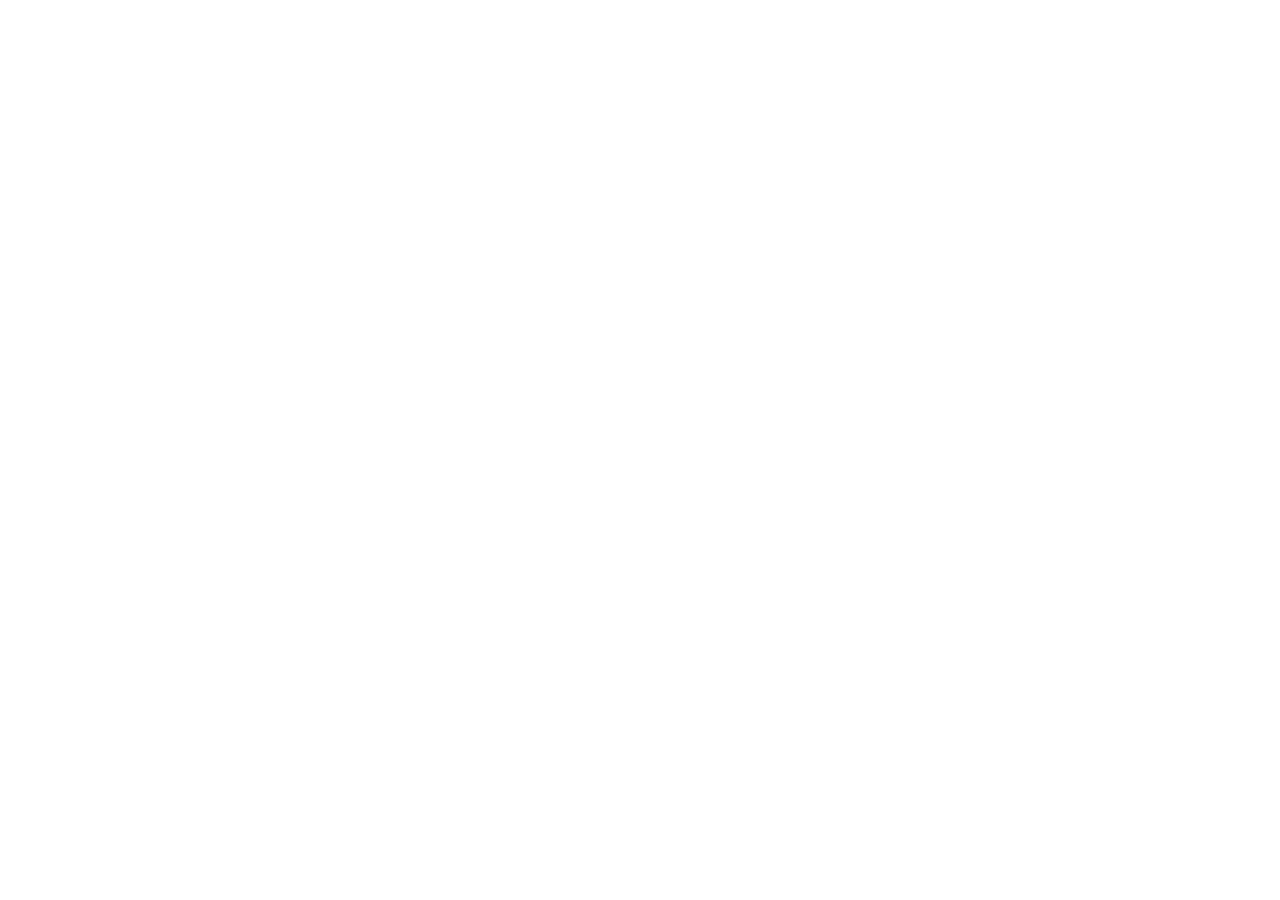
==== frontend.html @ 6ada8e87 "Add files via upload" ====
<!DOCTYPE html>
<html lang="en">
<head>
    <meta charset="UTF-8">
    <meta http-equiv="X-UA-Compatible" content="IE=edge">
    <meta name="viewport" content="width=device-width, initial-scale=1.0">
    <title>Shop Phone</title>
</head>
<body>
    
</body>
</html>
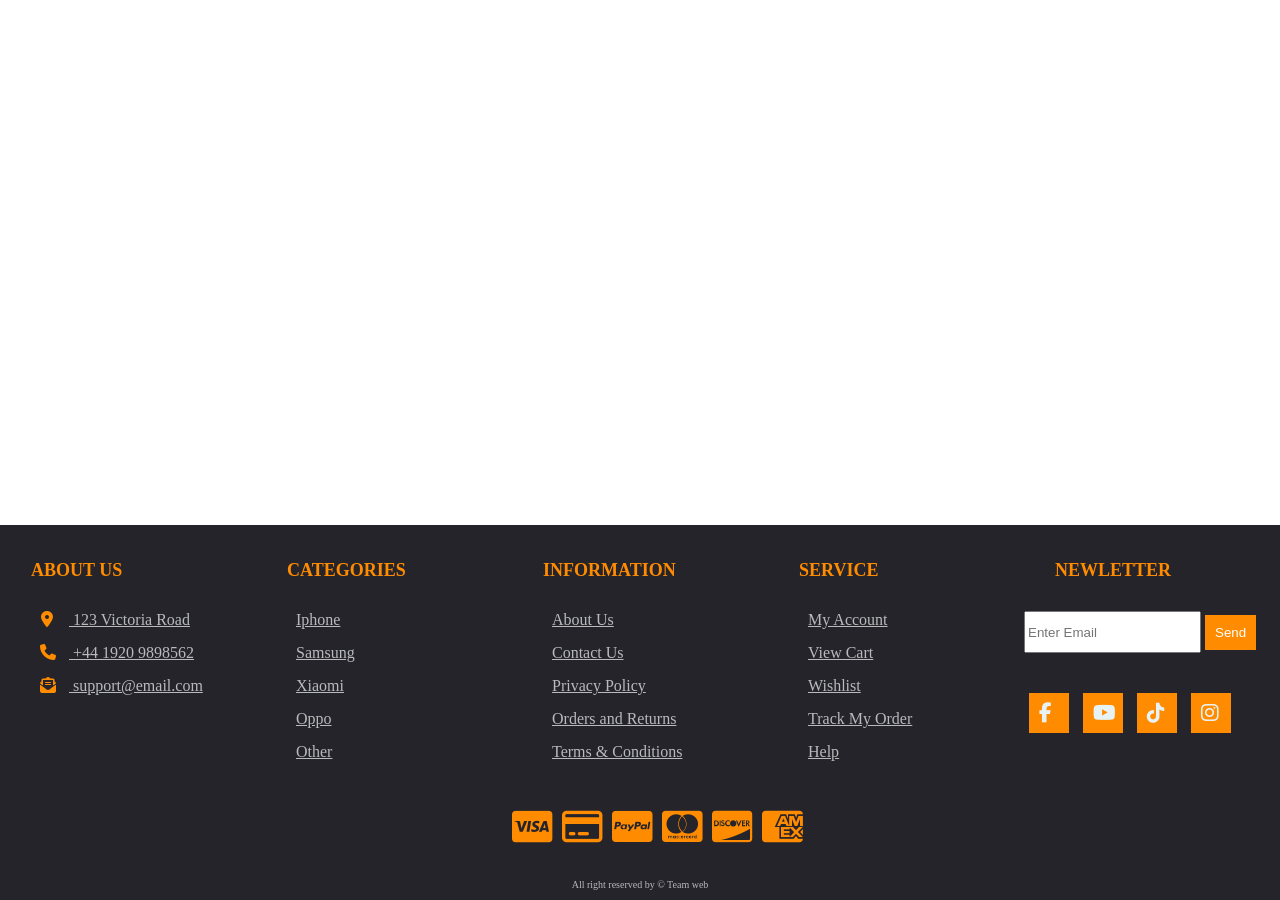
==== commit 45a9bbf0: "Yen_footer" ====
--- a/frontend.html
+++ b/frontend.html
@@ -1,12 +1,110 @@
 <!DOCTYPE html>
 <html lang="en">
 <head>
-    <meta charset="UTF-8">
-    <meta http-equiv="X-UA-Compatible" content="IE=edge">
-    <meta name="viewport" content="width=device-width, initial-scale=1.0">
     <title>Shop Phone</title>
+    <link rel="stylesheet" href="style.css">
+	<link rel="stylesheet" href="style_footer.css">
+	<link rel="stylesheet" href="https://cdnjs.cloudflare.com/ajax/libs/font-awesome/6.3.0/css/all.min.css">
 </head>
 <body>
+    <div id="main">
+        <div id="header">
+            <div id="nav">
+
+            </div>
+            <div id="seach_btn">
+
+            </div>
+        </div>
+        <div id="content">
+
+        </div>
+       <div>
+		<footer id="footer">
+            <div class="top-footer">
+                <div class="col">
+                    <div class="footer">
+                        <h3 class="footer-title">About Us</h3>
+                        <ul class="footer-links">
+                            <li><a href="#"><i class="fa fa-location-dot"></i> 123 Victoria Road</a></li>
+                            <li><a href="#"><i class="fa fa-phone"></i> +44 1920 9898562</a></li>
+                            <li><a href="#"><i class="fa fa-envelope-open-text"></i> support@email.com</a></li>
+                        </ul>
+                    </div>
+                </div>
+
+                <div class="col">
+                    <div class="footer">
+                        <h3 class="footer-title">Categories</h3>
+                        <ul class="footer-links">
+                            <li><a href="#">Iphone</a></li>
+                            <li><a href="#">Samsung</a></li>
+                            <li><a href="#">Xiaomi</a></li>
+                            <li><a href="#">Oppo</a></li>
+                            <li><a href="#">Other</a></li>
+                        </ul>
+                    </div>
+                </div>
+
+                <div class="col">
+                    <div class="footer">
+                        <h3 class="footer-title">Information</h3>
+                        <ul class="footer-links">
+                            <li><a href="#">About Us</a></li>
+                            <li><a href="#">Contact Us</a></li>
+                            <li><a href="#">Privacy Policy</a></li>
+                            <li><a href="#">Orders and Returns</a></li>
+                            <li><a href="#">Terms & Conditions</a></li>
+                        </ul>
+                    </div>
+                </div>
+
+                <div class="col">
+                    <div class="footer">
+                        <h3 class="footer-title">Service</h3>
+                        <ul class="footer-links">
+                            <li><a href="#">My Account</a></li>
+                            <li><a href="#">View Cart</a></li>
+                            <li><a href="#">Wishlist</a></li>
+                            <li><a href="#">Track My Order</a></li>
+                            <li><a href="#">Help</a></li>
+                        </ul>
+                    </div>
+                </div>
+                <div class="col">
+                    <div class="footer">
+                        <h3 class="footer-title">Newletter</h3>
+                        <form action="" class="form-send">
+                            <div class="send-box">
+                                <input type="text" name="" placeholder="Enter Email">
+                                <button class="btn" type="submit">Send</button>
+                            </div>
+                        </form>
     
-</body>
+                        <div class="socials">
+                                <a href="#"><i class="fa-brands fa-facebook-f"></i></a>
+                                <a href="#"><i class="fa-brands fa-youtube"></i></a>
+                                <a href="#"><i class="fa-brands fa-tiktok"></i></a>
+                                <a href="#"><i class="fa-brands fa-instagram"></i></a>                 
+                        </div>
+                    </div>
+                </div>
+            </div>           
+    		<div class="bottom-footer" >
+                    <ul class="footer-payments">
+                        <li><a href="#"><i class="fa-brands fa-cc-visa"></i></a></li>
+                        <li><a href="#"><i class="fa-regular fa-credit-card"></i></a></li>
+                        <li><a href="#"><i class="fa-brands fa-cc-paypal"></i></a></li>
+                        <li><a href="#"><i class="fa-brands fa-cc-mastercard"></i></a></li>
+                        <li><a href="#"><i class="fa-brands fa-cc-discover"></i></a></li>
+                        <li><a href="#"><i class="fa-brands fa-cc-amex"></i></a></li>
+                    </ul>
+                    <span class="copyright">
+                       
+                        <p>All right reserved by &copy; Team web </p>
+                   </span>
+                </div>
+		</footer>
+	   </div>
+	</body>
 </html>
--- a/style_footer.css
+++ b/style_footer.css
@@ -0,0 +1,113 @@
+html,body{
+    margin: 0;
+    padding: 0;
+    height: 100%;
+}
+#main{
+    min-height: 100%;
+    position: relative;
+}
+#footer {
+    background : #25242a;
+    color: #B9BABC;
+    position: absolute;
+    bottom: 0;
+    width: 100%;
+  }
+  
+.top-footer {
+    display: flex;
+    margin-top: 5px;
+    flex-wrap: wrap;
+    justify-content: space-around;
+  }
+  
+  .col {
+    flex-basis: 20%;
+  }
+  
+  .footer {
+    margin: 30px 0px;
+  
+  }
+  
+  .footer ul {
+    list-style: none;
+  }
+  
+  .footer .footer-title {
+    color: darkorange;
+    text-transform: uppercase;
+    font-size: 18px;
+    margin: 0px 31px 30px;
+  }
+  
+  .footer-links li+li {
+    margin-top: 15px;
+  }
+  
+  .footer-links li a {
+    color: #B9BABC;
+  }
+  
+  .footer-links li i {
+    margin-right: 15px;
+    color: darkorange;
+    width: 14px;
+    text-align: center;
+  }
+  
+  .footer-links li a:hover {
+    color: darkorange;
+  }
+  
+  .copyright {
+    margin-top: 30px;
+    margin-bottom: px;
+    display: block;
+    font-size: 10px;
+  }
+  
+  .footer-payments li {
+    display: inline-block;
+    margin-right: 5px;
+  }
+  
+  .footer-payments li a {
+    color: darkorange;
+    font-size: 36px;
+    display: block;
+  }
+  
+  .bottom-footer {
+    text-align: center;
+  }
+  
+  .socials {
+    margin-top: 2.2em;
+  }
+  
+  .socials a {
+    background: darkorange;
+    width: 40px;
+    height: 40px;
+    display: inline-block;
+    margin: 5px;
+  }
+  
+  .socials a i {
+    color: #e7f2f4;
+    padding: 10px 10px ;
+    font-size: 20px;
+  }
+  
+  .btn {
+    border: none;
+    background: darkorange;
+    color: #fff;
+    padding: 10px 10px;
+  }
+  
+  .send-box input {
+    height: 36px;
+  }
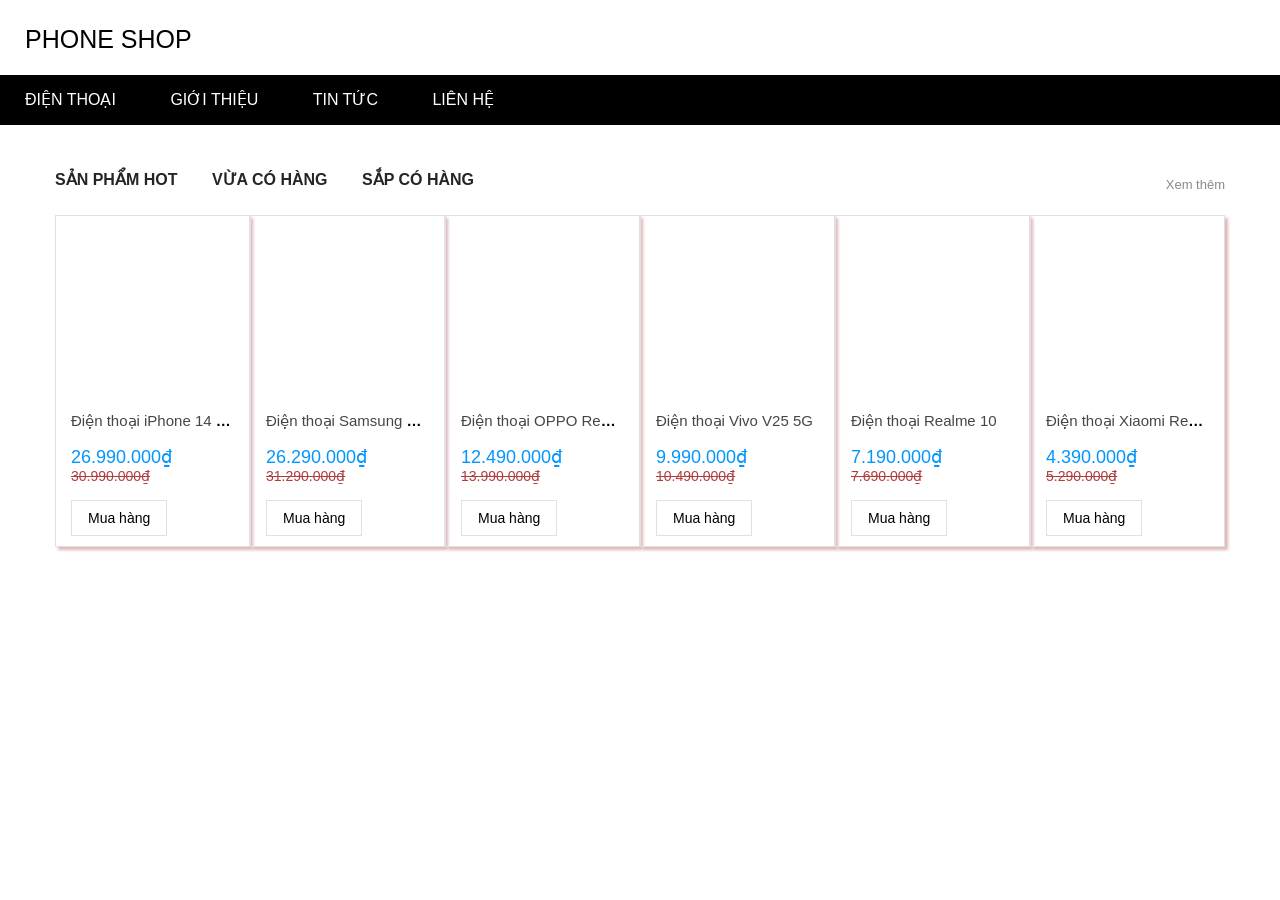
==== commit bdb69c1d: "Add files via upload" ====
--- a/frontend.html
+++ b/frontend.html
@@ -1,110 +1,262 @@
 <!DOCTYPE html>
 <html lang="en">
 <head>
-    <title>Shop Phone</title>
+    <title>Phone Shop</title>
+    <meta charset="UTF-8">
+    <meta http-equiv="X-UA-Compatible" content="IE=edge">
+    <meta name="viewport" content="width=device-width, initial-scale=1.0">
     <link rel="stylesheet" href="style.css">
-	<link rel="stylesheet" href="style_footer.css">
-	<link rel="stylesheet" href="https://cdnjs.cloudflare.com/ajax/libs/font-awesome/6.3.0/css/all.min.css">
+    <link rel="icon" href="./assets/image/icon_mobile_shop.png">
+    <link rel="stylesheet" href="./assets/fonts/themify-icons/themify-icons.css">
 </head>
 <body>
     <div id="main">
+        <div id="logo">
+            Phone Shop
+        </div>
         <div id="header">
-            <div id="nav">
-
+
+            <!-- begin nav -->
+            <ul id="nav">
+                <li>
+                    <a href="#">Điện thoại</a>
+                    <ul class="subnav">
+                        <li><a href="#">Iphone</a></li>
+                        <li><a href="#">oppo</a></li>
+                        <li><a href="#">samsung</a></li>
+                        <li><a href="#">khác</a></li>
+                    </ul>
+                </li>
+                <li><a href="#">Giới thiệu</a></li>
+                <li><a href="#">Tin tức</a></li>
+                <li><a href="#">Liên hệ</a></li>
+            </ul>
+
+            <!-- end nav -->
+
+            <!-- begin search -->
+            <div id="search">
+                <i class="search-icon ti-search">
+                    <input class="search-btn" type="search" placeholder="Tìm kiếm">
+                </i>
             </div>
-            <div id="seach_btn">
-
-            </div>
-        </div>
+        </div>
+        </div>
+        <!-- Content section -->
         <div id="content">
-
-        </div>
-       <div>
-		<footer id="footer">
-            <div class="top-footer">
-                <div class="col">
-                    <div class="footer">
-                        <h3 class="footer-title">About Us</h3>
-                        <ul class="footer-links">
-                            <li><a href="#"><i class="fa fa-location-dot"></i> 123 Victoria Road</a></li>
-                            <li><a href="#"><i class="fa fa-phone"></i> +44 1920 9898562</a></li>
-                            <li><a href="#"><i class="fa fa-envelope-open-text"></i> support@email.com</a></li>
+            <!-- section tab product -->
+            <div class="section_tab_product">
+                <div class="container">
+                    <div class="wrap_tab_index">
+                        <ul class="nav-tab">
+                            <li class="p-l-0">
+                                <a href="">Sản phẩm hot</a>
+                            </li>
+                            <li>
+                                <a href="">Vừa có hàng</a>
+                            </li>
+                            <li>
+                                <a href="">Sắp có hàng</a>
+                            </li>
                         </ul>
+
+                        <div class="btn-see-more">
+                            <a href="#">
+                                Xem thêm
+                                <i class="ti-angle-right"></i>
+                            </a>
+                        </div>
+
+                        <div class="tab-content">
+                            <div class="swiper-container">
+                                <div id="swiper-wrap" class="swiper-wrapper">
+                                    <div class="swiper-slide tab-slide-1">
+                                        <div class="item_product_main">
+                                            <form action="">
+                                                <div class="product-thumbnail">
+                                                    <a href="" class="image_thumb">
+                                                        <img src="./assets/image/iphone/iphone_14_pro_128gb_tim.jpg" alt="">
+                                                    </a>
+
+                                                </div>
+                                                <div class="info-product">
+                                                    <h3 class="product-name">
+                                                        <a href="" title="Điện thoại iPhone 14 Pro 128GB">Điện thoại iPhone 14 Pro 128GB</a>
+                                                    </h3>
+
+                                                    <div class="price-box">
+                                                        <span class="price">26.990.000₫</span>
+                                                        <span class="compare-price">30.990.000₫</span>
+                                                    </div>
+
+                                                    <div class="action-cart">
+                                                        <button class="btn-buy">Mua hàng</button>
+                                                    </div>
+                                                </div>
+                                            </form>
+                                        </div>
+                                    </div>
+
+                                    <div class="swiper-slide tab-slide-2">
+                                        <div class="item_product_main">
+                                            <form action="">
+                                                <div class="product-thumbnail">
+                                                    <a href="" class="image_thumb">
+                                                        <img src="./assets/image/samsung/samsung_galaxy_s22_ultra_5g_256gb.jpg" alt="">
+                                                    </a>
+
+                                                </div>
+                                                <div class="info-product">
+                                                    <h3 class="product-name">
+                                                        <a href="" title="Điện thoại Samsung Galaxy S22 Ultra 5G">Điện thoại Samsung Galaxy S22 Ultra 5G</a>
+                                                    </h3>
+
+                                                    <div class="price-box">
+                                                        <span class="price">26.290.000₫</span>
+                                                        <span class="compare-price">31.290.000₫</span>
+                                                    </div>
+
+                                                    <div class="action-cart">
+                                                        <button class="btn-buy">Mua hàng</button>
+                                                    </div>
+                                                </div>
+                                            </form>
+                                        </div>
+                                    </div>
+
+                                    <div class="swiper-slide tab-slide-3">
+                                        <div class="item_product_main">
+                                            <form action="">
+                                                <div class="product-thumbnail">
+                                                    <a href="" class="image_thumb">
+                                                        <img src="./assets/image/oppo/oppo_reno8_5g.jpg" alt="">
+                                                    </a>
+
+                                                </div>
+                                                <div class="info-product">
+                                                    <h3 class="product-name">
+                                                        <a href="" title="Điện thoại OPPO Reno8 5G">Điện thoại OPPO Reno8 5G</a>
+                                                    </h3>
+
+                                                    <div class="price-box">
+                                                        <span class="price">12.490.000₫</span>
+                                                        <span class="compare-price">13.990.000₫</span>
+                                                    </div>
+
+                                                    <div class="action-cart">
+                                                        <button class="btn-buy">Mua hàng</button>
+                                                    </div>
+                                                </div>
+                                            </form>
+                                        </div>
+                                    </div>
+
+                                    <div class="swiper-slide tab-slide-4">
+                                        <div class="item_product_main">
+                                            <form action="">
+                                                <div class="product-thumbnail">
+                                                    <a href="" class="image_thumb">
+                                                        <img src="./assets/image/vivo/vivo_v25_5g.jpg" alt="">
+                                                    </a>
+
+                                                </div>
+                                                <div class="info-product">
+                                                    <h3 class="product-name">
+                                                        <a href="" title="Điện thoại Vivo V25 5G">Điện thoại Vivo V25 5G</a>
+                                                    </h3>
+
+                                                    <div class="price-box">
+                                                        <span class="price">9.990.000₫</span>
+                                                        <span class="compare-price">10.490.000₫</span>
+                                                    </div>
+
+                                                    <div class="action-cart">
+                                                        <button class="btn-buy">Mua hàng</button>
+                                                    </div>
+                                                </div>
+                                            </form>
+                                        </div>
+                                    </div>
+
+                                    <div class="swiper-slide tab-slide-5">
+                                        <div class="item_product_main">
+                                            <form action="">
+                                                <div class="product-thumbnail">
+                                                    <a href="" class="image_thumb">
+                                                        <img src="./assets/image/realme/realme_10.jpg" alt="">
+                                                    </a>
+
+                                                </div>
+                                                <div class="info-product">
+                                                    <h3 class="product-name">
+                                                        <a href="" title="Điện thoại Realme 10">Điện thoại Realme 10</a>
+                                                    </h3>
+
+                                                    <div class="price-box">
+                                                        <span class="price">7.190.000₫</span>
+                                                        <span class="compare-price">7.690.000₫</span>
+                                                    </div>
+
+                                                    <div class="action-cart">
+                                                        <button class="btn-buy">Mua hàng</button>
+                                                    </div>
+                                                </div>
+                                            </form>
+                                        </div>
+                                    </div>
+
+                                    <div class="swiper-slide tab-slide-6">
+                                        <div class="item_product_main">
+                                            <form action="">
+                                                <div class="product-thumbnail">
+                                                    <a href="" class="image_thumb">
+                                                        <img src="./assets/image/xiaomi/xiaomi_redmi_note_11.jpg" alt="">
+                                                    </a>
+
+                                                </div>
+                                                <div class="info-product">
+                                                    <h3 class="product-name">
+                                                        <a href="">Điện thoại Xiaomi Redmi Note 11 (6GB/128GB)</a>
+                                                    </h3>
+
+                                                    <div class="price-box">
+                                                        <span class="price">4.390.000₫</span>
+                                                        <span class="compare-price">5.290.000₫</span>
+                                                    </div>
+
+                                                    <div class="action-cart">
+                                                        <button class="btn-buy">Mua hàng</button>
+                                                    </div>
+                                                </div>
+                                            </form>
+                                        </div>
+                                    </div>
+
+                                </div>
+                            </div>
+                        </div>
+
                     </div>
                 </div>
-
-                <div class="col">
-                    <div class="footer">
-                        <h3 class="footer-title">Categories</h3>
-                        <ul class="footer-links">
-                            <li><a href="#">Iphone</a></li>
-                            <li><a href="#">Samsung</a></li>
-                            <li><a href="#">Xiaomi</a></li>
-                            <li><a href="#">Oppo</a></li>
-                            <li><a href="#">Other</a></li>
-                        </ul>
-                    </div>
-                </div>
-
-                <div class="col">
-                    <div class="footer">
-                        <h3 class="footer-title">Information</h3>
-                        <ul class="footer-links">
-                            <li><a href="#">About Us</a></li>
-                            <li><a href="#">Contact Us</a></li>
-                            <li><a href="#">Privacy Policy</a></li>
-                            <li><a href="#">Orders and Returns</a></li>
-                            <li><a href="#">Terms & Conditions</a></li>
-                        </ul>
-                    </div>
-                </div>
-
-                <div class="col">
-                    <div class="footer">
-                        <h3 class="footer-title">Service</h3>
-                        <ul class="footer-links">
-                            <li><a href="#">My Account</a></li>
-                            <li><a href="#">View Cart</a></li>
-                            <li><a href="#">Wishlist</a></li>
-                            <li><a href="#">Track My Order</a></li>
-                            <li><a href="#">Help</a></li>
-                        </ul>
-                    </div>
-                </div>
-                <div class="col">
-                    <div class="footer">
-                        <h3 class="footer-title">Newletter</h3>
-                        <form action="" class="form-send">
-                            <div class="send-box">
-                                <input type="text" name="" placeholder="Enter Email">
-                                <button class="btn" type="submit">Send</button>
-                            </div>
-                        </form>
-    
-                        <div class="socials">
-                                <a href="#"><i class="fa-brands fa-facebook-f"></i></a>
-                                <a href="#"><i class="fa-brands fa-youtube"></i></a>
-                                <a href="#"><i class="fa-brands fa-tiktok"></i></a>
-                                <a href="#"><i class="fa-brands fa-instagram"></i></a>                 
+            </div>
+            <!-- ---------------------------------------------------------- -->
+
+            <!-- section brand -->
+            <div class="section_brand">
+                <div class="container">
+                    <div class="swiper_brand">
+                        <div class="swiper-wrapper">
+
                         </div>
                     </div>
                 </div>
-            </div>           
-    		<div class="bottom-footer" >
-                    <ul class="footer-payments">
-                        <li><a href="#"><i class="fa-brands fa-cc-visa"></i></a></li>
-                        <li><a href="#"><i class="fa-regular fa-credit-card"></i></a></li>
-                        <li><a href="#"><i class="fa-brands fa-cc-paypal"></i></a></li>
-                        <li><a href="#"><i class="fa-brands fa-cc-mastercard"></i></a></li>
-                        <li><a href="#"><i class="fa-brands fa-cc-discover"></i></a></li>
-                        <li><a href="#"><i class="fa-brands fa-cc-amex"></i></a></li>
-                    </ul>
-                    <span class="copyright">
-                       
-                        <p>All right reserved by &copy; Team web </p>
-                   </span>
-                </div>
-		</footer>
-	   </div>
-	</body>
+            </div>
+
+        </div>
+        <div id="footer">
+            
+        </div>
+    </div>
+    <script src="./assets/js/content.js"></script>
+</body>
 </html>
--- a/style.css
+++ b/style.css
@@ -0,0 +1,413 @@
+* {
+    padding: 0;
+    margin: 0;
+    box-sizing: border-box;
+}
+
+
+/*
+1.Từ ngoài vào trong
+2.Từ trên xuống dưới
+3.Từ tổng quan đến chi tiết
+ */
+
+
+/*
+1.Vị trí
+2.Kích thước
+3.Màu sắc
+4.Kiểu dáng 
+ */
+
+html {
+    font-family: Arial, Helvetica, sans-serif;
+    font-weight: 400;
+}
+.clear_fix::after {
+    display: block;
+    clear: both;
+    content: "";
+}
+
+.p-l-0 {
+    padding-left: 0 !important; 
+}
+
+#main {}
+
+#logo {
+    box-sizing: border-box;
+    width: 50%;
+    height: 50px;
+    margin-left: 25px;
+    margin-top: 25px;
+    text-transform: uppercase;
+    font-size: 25px;
+}
+
+#header {
+    height: 50px;
+    background-color: #000;
+}
+
+#nav {
+    display: inline-block;
+}
+
+#nav,
+.subnav {
+    list-style-type: none;
+}
+
+#nav>li {
+    display: inline-block;
+}
+
+#nav li {
+    text-transform: uppercase;
+    position: relative;
+}
+
+#nav li:hover .subnav {
+    display: block;
+}
+
+#nav>li>a {
+    color: #fff;
+}
+
+#nav li a {
+    display: block;
+    text-decoration: none;
+    line-height: 50px;
+    padding: 0 25px;
+}
+
+#nav>li:hover>a {
+    color: #000;
+    background-color: #ccc;
+}
+
+#nav .subnav {
+    display: none;
+    position: absolute;
+    background-color: #fff;
+    box-shadow: 0 0 10px rgba(0, 0, 0, 0.5);
+}
+
+#nav .subnav a {
+    color: #000;
+    padding: 0 30px;
+    line-height: 40px;
+}
+
+#nav .subnav li:hover a {
+    color: #fff;
+    background-color: #ccc;
+}
+
+#search {
+    float: right;
+}
+
+#search .search-btn {
+    display: none;
+    float: right;
+    margin-top: 10px;
+    margin-left: 10px;
+    line-height: 25px;
+    border-radius: 5px;
+}
+
+#search .search-icon {
+    color: #fff;
+    float: right;
+    line-height: 50px;
+    padding: 0 16px;
+    cursor: pointer;
+}
+
+#search .search-icon:hover .search-btn {
+    display: block;
+}
+
+#search .search-icon:hover {
+    background-color: #ccc;
+    color: #000;
+}
+
+/* #container {}
+/* Product tab section */
+.section_tab_product {
+    margin: 40px 0;
+    width: 100%;
+}
+
+.container {
+    max-width: 1200px;
+    padding: 0 15px;
+    width: 100%;
+    margin-left: auto;
+    margin-right: auto;
+}
+
+.wrap_tab_index {
+    position: relative;
+    left: 0;
+    right: 0;
+}
+
+.container .button_show_tab {
+    color: #0496fd;
+}
+
+.container .nav-tab {
+    display: inline-block;
+    margin-bottom: 20px;
+    font-size: 16px;
+    text-transform: uppercase;
+    list-style: none;
+}
+
+.container .nav-tab li {
+    display: inline-block;
+    line-height: 30px;
+    padding: 0 15px;
+    cursor: pointer;
+    font-weight: 700;
+}
+
+.container .nav-tab a {
+    color: #252529;
+    text-decoration: none;
+}
+
+.container .nav-tab a:hover {
+    color: #0496fd;
+}
+
+.wrap_tab_index .btn-see-more {
+    display: inline-block;
+    margin-top: 10px;
+    font-weight: 400;
+}
+
+.btn-see-more{
+    float: right;
+}
+.wrap_tab_index .btn-see-more a {
+    text-decoration: none;
+    color: #898989;
+    font-size: 13px;
+}
+
+.wrap_tab_index .btn-see-more i {
+    font-size: 9px;
+    font-weight: bolder;
+}
+
+.container .wrap_tab_index .btn-see-more a:hover {
+    color: #0496fd;
+}
+
+.tab-content {
+
+}
+
+.swiper-container {
+
+}
+
+.swiper-wrapper {
+    width: 100%;
+    height: 100%;
+    display: flex;
+}
+
+.swiper-slide {
+    width: 195px;
+}
+
+.item_product_main {
+    padding: 20px 15px 10px;
+    border: 1px solid #e1e1e1;
+    box-shadow: 3px 3px 3px rgb(221, 183, 183);
+}
+
+
+
+.item_product_main .product-thumbnail .image_thumb {
+    display: block;
+    height: 160px;
+}
+
+.item_product_main .product-thumbnail .image_thumb img {
+    height: 100%;
+    max-width: 100%;
+    max-height: 100%;
+}
+.image_thumb:hover > img{
+    transform: translatey(-15px);
+    transition: all 0.5s ease;
+}
+
+.item_product_main .info-product {
+    margin-top: 16px;
+}
+
+.item_product_main .info-product .product-name {
+    font-size: 15px;
+    white-space: nowrap;
+    text-overflow: ellipsis;
+    overflow: hidden;
+}
+.item_product_main .info-product .product-name a {
+    text-decoration: none;
+    color: #464646;
+    font-weight: 500;
+}
+.item_product_main .info-product .product-name:hover,
+.item_product_main .info-product .product-name a:hover {
+    color: #0496fd;
+}
+
+.item_product_main .info-product .price-box {
+        margin-top: 16px;
+}
+
+.item_product_main .info-product .price {
+    color: #0496fd;
+    font-size: 18px;
+}
+
+.item_product_main .info-product .compare-price {
+    display: block;
+    color: #b03d3d;
+    text-decoration: line-through;
+    font-size: 14px;
+    font-weight: 400;
+}
+
+.item_product_main .info-product .action-cart {
+    margin-top: 16px;
+}
+
+.item_product_main .info-product .action-cart .btn-buy {
+    padding: 0 16px;
+    height: 36px;
+    background-color: #fff;
+    border: 1px solid #e1e1e1;
+    font-size: 14px;
+    cursor: pointer;
+}
+
+.item_product_main .info-product .action-cart .btn-buy:hover {
+    border: 1px solid #0496fd;
+    background-color: #0496fd;
+    color: #fff;
+}
+
+/* ----------------------------------------------------------------- */
+
+/* section_brand */
+
+.section_brand {
+
+}
+
+.container {
+    
+}
+
+.swiper_brand {
+    
+}
+
+
+
+
+
+/* -------------------------------------------------------- */
+
+@media only screen and (max-width: 100%) {
+    .item_product_main {
+        min-height: 340px;
+    }
+}
+
+@media only screen and (max-width: 1180px) {
+    .container {
+        max-width: 930px;
+    }
+    
+    .item_product_main {
+        min-height: 390px;
+    }
+
+    .item_product_main .product-thumbnail .image_thumb {
+        height: 201px;
+    }
+
+    .swiper-wrapper .tab-slide-5,
+    .swiper-wrapper .tab-slide-6 {
+        display: none;
+    }
+
+    .swiper-slide {
+        width: 232.5px;
+    }
+
+}
+
+@media only screen and (max-width: 980px) {
+    .container {
+        max-width: 690px;
+    }
+
+    .item_product_main {
+        min-height: 390px;
+    }
+
+    .item_product_main .product-thumbnail .image_thumb {
+        height: 200px;
+    }
+
+    .swiper-wrapper .tab-slide-4,
+    .swiper-wrapper .tab-slide-5,
+    .swiper-wrapper .tab-slide-6 {
+        display: none;
+    }
+
+    .swiper-slide {
+        width: 230px;
+    }
+
+}
+
+@media only screen and (max-width: 780px) {
+    .container {
+        max-width: 510px;
+    }
+
+    .item_product_main {
+        min-height: 380px;
+    }
+
+    .item_product_main .product-thumbnail .image_thumb {
+        height: 200px;
+    }
+
+    .swiper-wrapper .tab-slide-3,
+    .swiper-wrapper .tab-slide-4,
+    .swiper-wrapper .tab-slide-5,
+    .swiper-wrapper .tab-slide-6 {
+        display: none;
+    }
+
+    .swiper-slide {
+        width: 255px;
+    }
+
+}
+
+/* #footer {}  */
